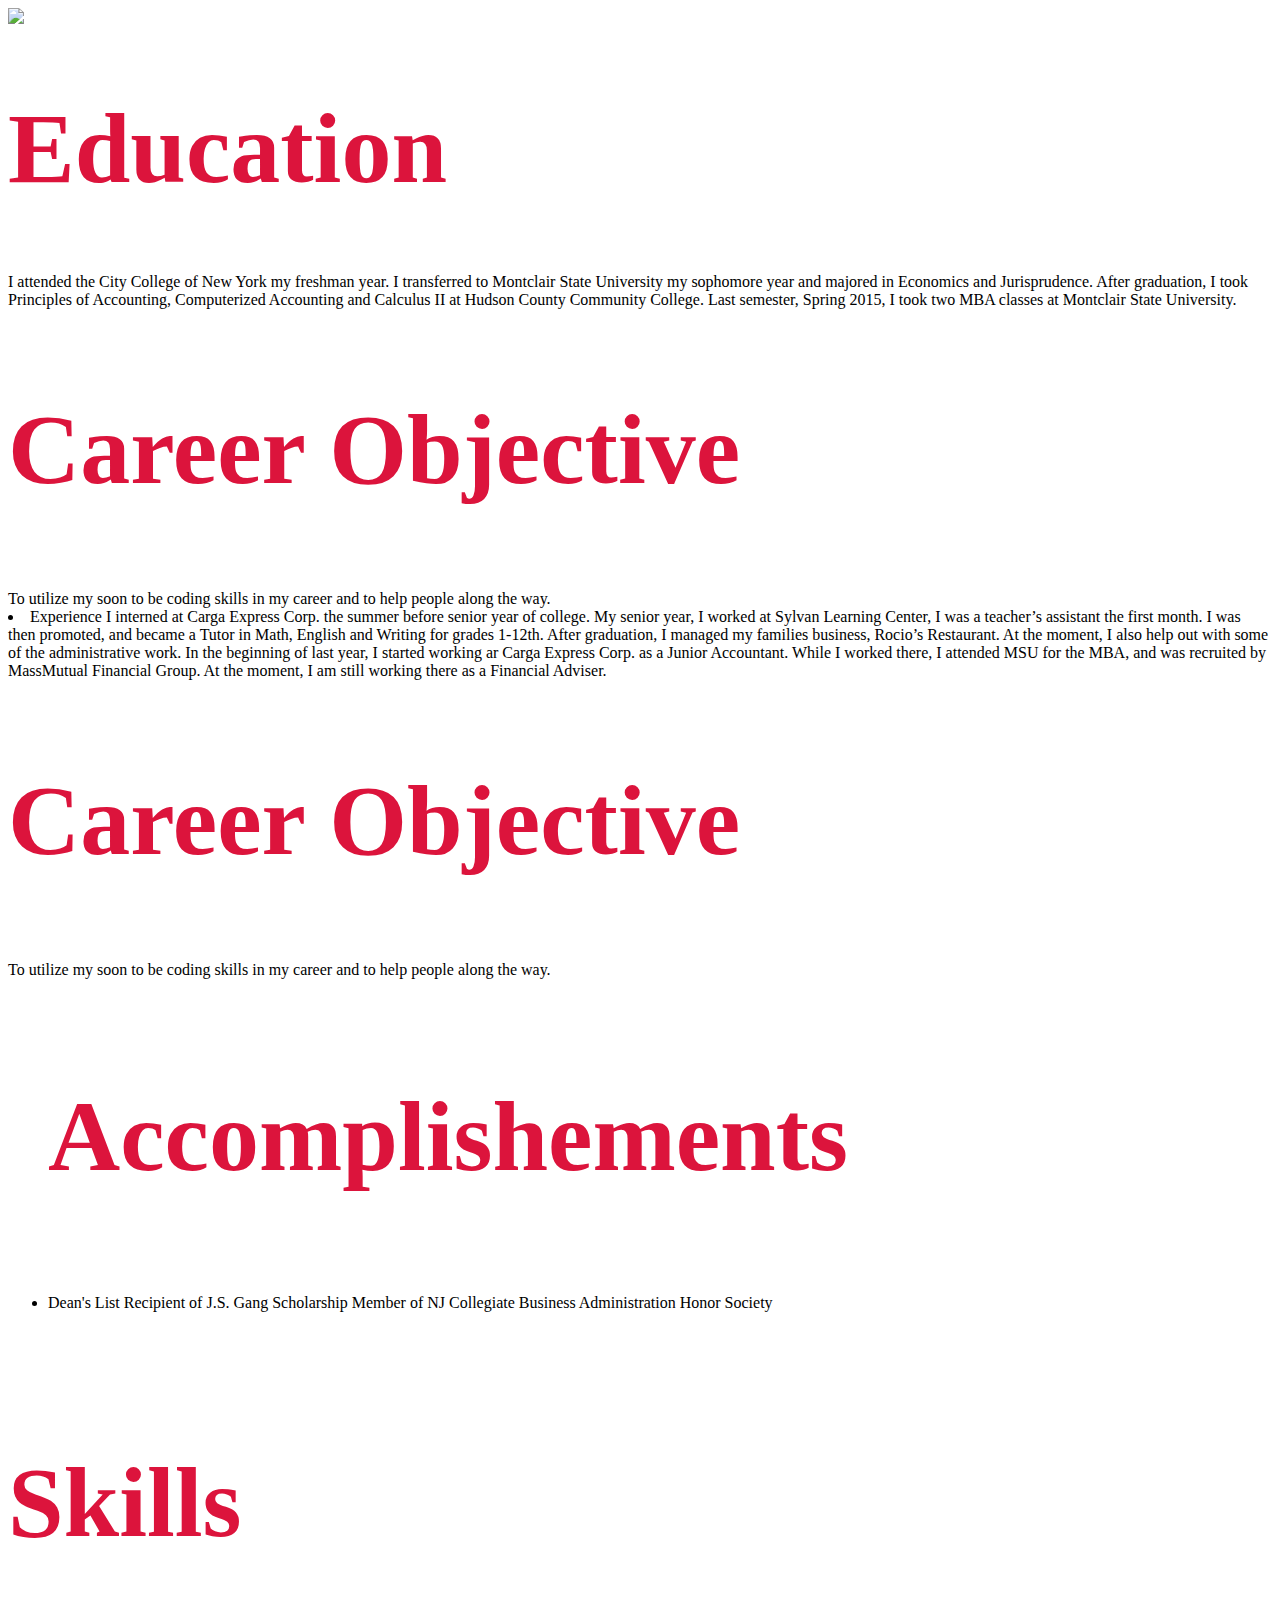
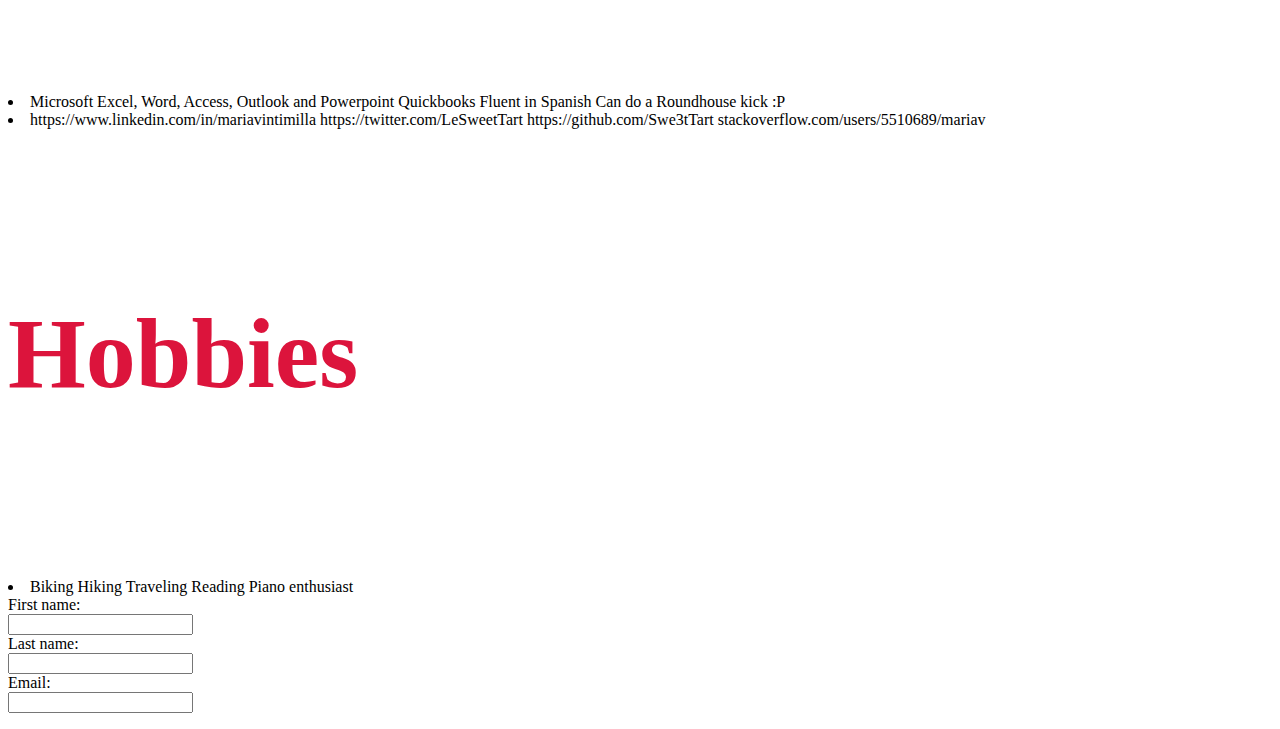
==== mariavsportfolio.html @ 61e5342e "Update mariavsportfolio.html" ====
<!DOCTYPE <!DOCTYPE html>
<html>
<head>
	<title>Maria's Portfolio</title>
</head>

<img src="https://www.facebook.com/photo.php?fbid=10207545181969401&l=4b872fdf5d">

<style>
#header {background-color: #OOFFFF
		 color:white;
		 text-align: center;
		}		

#container 
	 	{background-color: #7FFFOO;
		width: 800px;
		margin-left: auto;
		margin-right: auto;
		}
h1 {color:crimson; font-size: 100px;}
h2 {color:crimson; font-size: 100px;}
h3 {color:crimson; font-size: 100px;}
h4 {color:crimson; font-size: 100px;}
h5 {color:crimson; font-size: 100px;}
</style>


<body>
	<h1>Education</h1>
		I attended the City College of New York my freshman year. I transferred to Montclair State University my sophomore year and majored in Economics and Jurisprudence. After graduation, I took Principles of Accounting, Computerized Accounting and Calculus II at Hudson County Community College. Last semester, Spring 2015, I took two MBA classes at Montclair State University.
</body>
	<div><p>
		<h2>Career Objective</h2>
		To utilize my soon to be coding skills in my career and to help people along the way.

		<li>Experience
			I interned at Carga Express Corp. the summer before senior year of college. My senior year, I worked at Sylvan Learning Center, I was a teacher’s assistant the first month. I was then promoted, and became a Tutor in Math, English and Writing for grades 1-12th. After graduation, I managed my families business, Rocio’s Restaurant. At the moment, I also help out with some of the administrative work. In the beginning of last year, I started working ar Carga Express Corp. as a Junior Accountant. While I worked there, I attended MSU for the MBA, and was recruited by MassMutual Financial Group. At the moment, I am still working there as a Financial Adviser. 
		</li>
		<p>
		</div>

		<div>
		<h2>Career Objective</h2>
		To utilize my soon to be coding skills in my career and to help people along the way.

		<ul>
			<h3>Accomplishements</h3>
			<li>
				Dean's List
				Recipient of J.S. Gang Scholarship
				Member of NJ Collegiate Business Administration Honor Society
			</li>
		</div>

		<div>
			<h4>Skills</h4>
			<li>
				Microsoft Excel, Word, Access, Outlook and Powerpoint
				Quickbooks
				Fluent in Spanish
				Can do a Roundhouse kick :P
			</li>

			<li>
				https://www.linkedin.com/in/mariavintimilla
				https://twitter.com/LeSweetTart
				https://github.com/Swe3tTart
				stackoverflow.com/users/5510689/mariav
			</li>
		</div>

		<div>
			<h5>Hobbies</h5>
			<li>
				Biking
				Hiking
				Traveling
				Reading
				Piano enthusiast
			</li>
		</ul>
		</div>

<form>
	First name:<br>
	<input type="text" name="firstname">
	</br>
	Last name:<br>
	<input type="text" name="lastname">
	</br>
	Email:<br>
	<input type="text" email="email">
	</br>
</form>
</html>
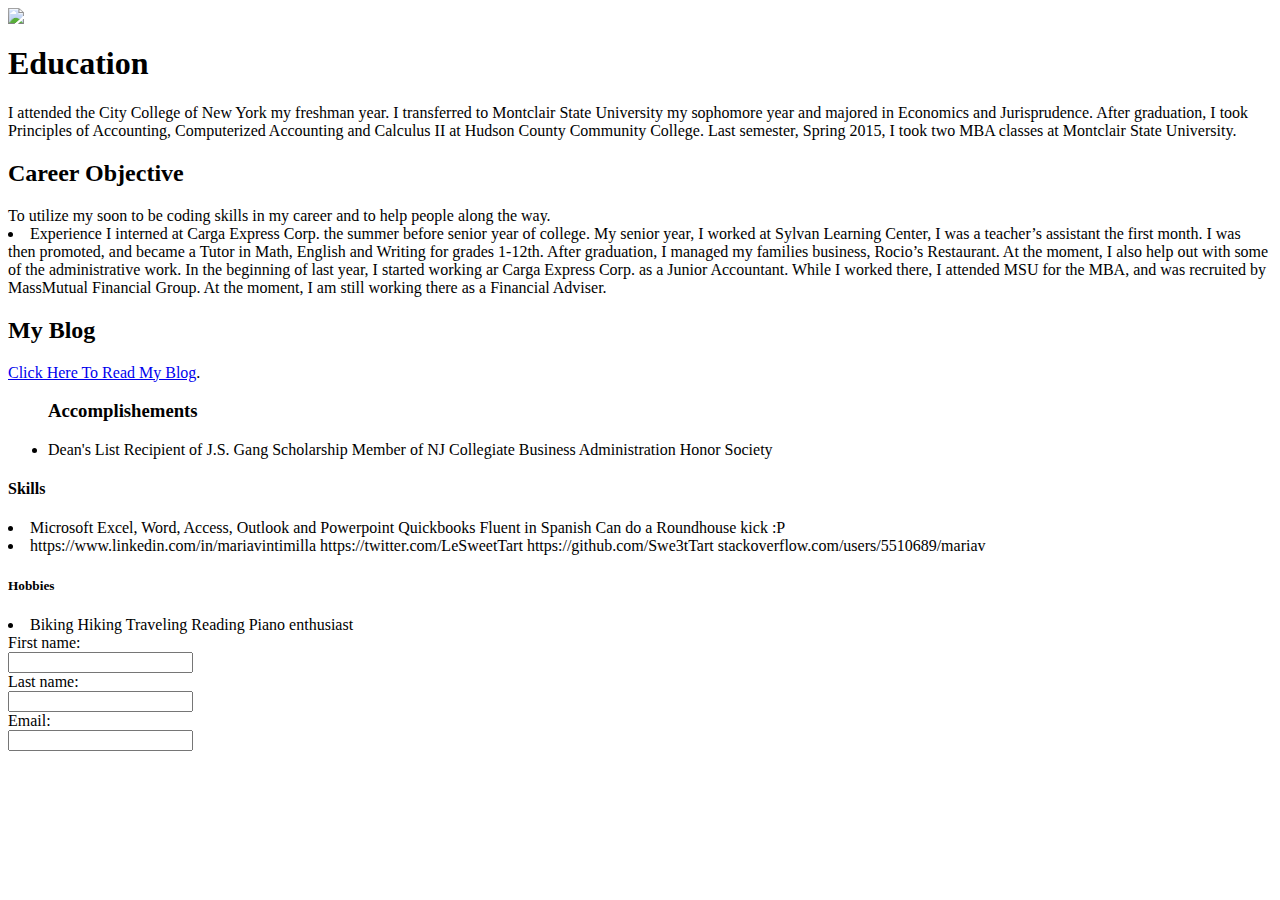
==== commit a3c22fef: "Merge pull request #1 from Swe3tTart/develop" ====
--- a/mariavsportfolio.html
+++ b/mariavsportfolio.html
@@ -1,35 +1,21 @@
 <!DOCTYPE <!DOCTYPE html>
 <html>
 <head>
-	<title>Maria's Portfolio</title>
+	
+	<title> Maria's Blog</title>
+
+	<link rel="stylesheet" type="text/css"> 
+	<link href=link href='https://fonts.googleapis.com/"css?family=Roboto:400,900' rel='stylesheet' type='text/css'>
+
 </head>
+<body>
+	<img src="https://www.facebook.com/photo.php?fbid=10207545181969401&=4b872fdf5d">
 
-<img src="https://www.facebook.com/photo.php?fbid=10207545181969401&l=4b872fdf5d">
-
-<style>
-#header {background-color: #OOFFFF
-		 color:white;
-		 text-align: center;
-		}		
-
-#container 
-	 	{background-color: #7FFFOO;
-		width: 800px;
-		margin-left: auto;
-		margin-right: auto;
-		}
-h1 {color:crimson; font-size: 100px;}
-h2 {color:crimson; font-size: 100px;}
-h3 {color:crimson; font-size: 100px;}
-h4 {color:crimson; font-size: 100px;}
-h5 {color:crimson; font-size: 100px;}
-</style>
-
-
-<body>
+	<link href='https://fonts.googleapis.com/css?family=Roboto+Condensed:400,300italic' rel='stylesheet' type='text/css'>
+	
 	<h1>Education</h1>
 		I attended the City College of New York my freshman year. I transferred to Montclair State University my sophomore year and majored in Economics and Jurisprudence. After graduation, I took Principles of Accounting, Computerized Accounting and Calculus II at Hudson County Community College. Last semester, Spring 2015, I took two MBA classes at Montclair State University.
-</body>
+
 	<div><p>
 		<h2>Career Objective</h2>
 		To utilize my soon to be coding skills in my career and to help people along the way.
@@ -41,8 +27,8 @@
 		</div>
 
 		<div>
-		<h2>Career Objective</h2>
-		To utilize my soon to be coding skills in my career and to help people along the way.
+		<h2>My Blog</h2>
+		<a href="/blog.html">Click Here To Read My Blog</a>.
 
 		<ul>
 			<h3>Accomplishements</h3>
@@ -93,4 +79,6 @@
 	<input type="text" email="email">
 	</br>
 </form>
+
+</body>
 </html>
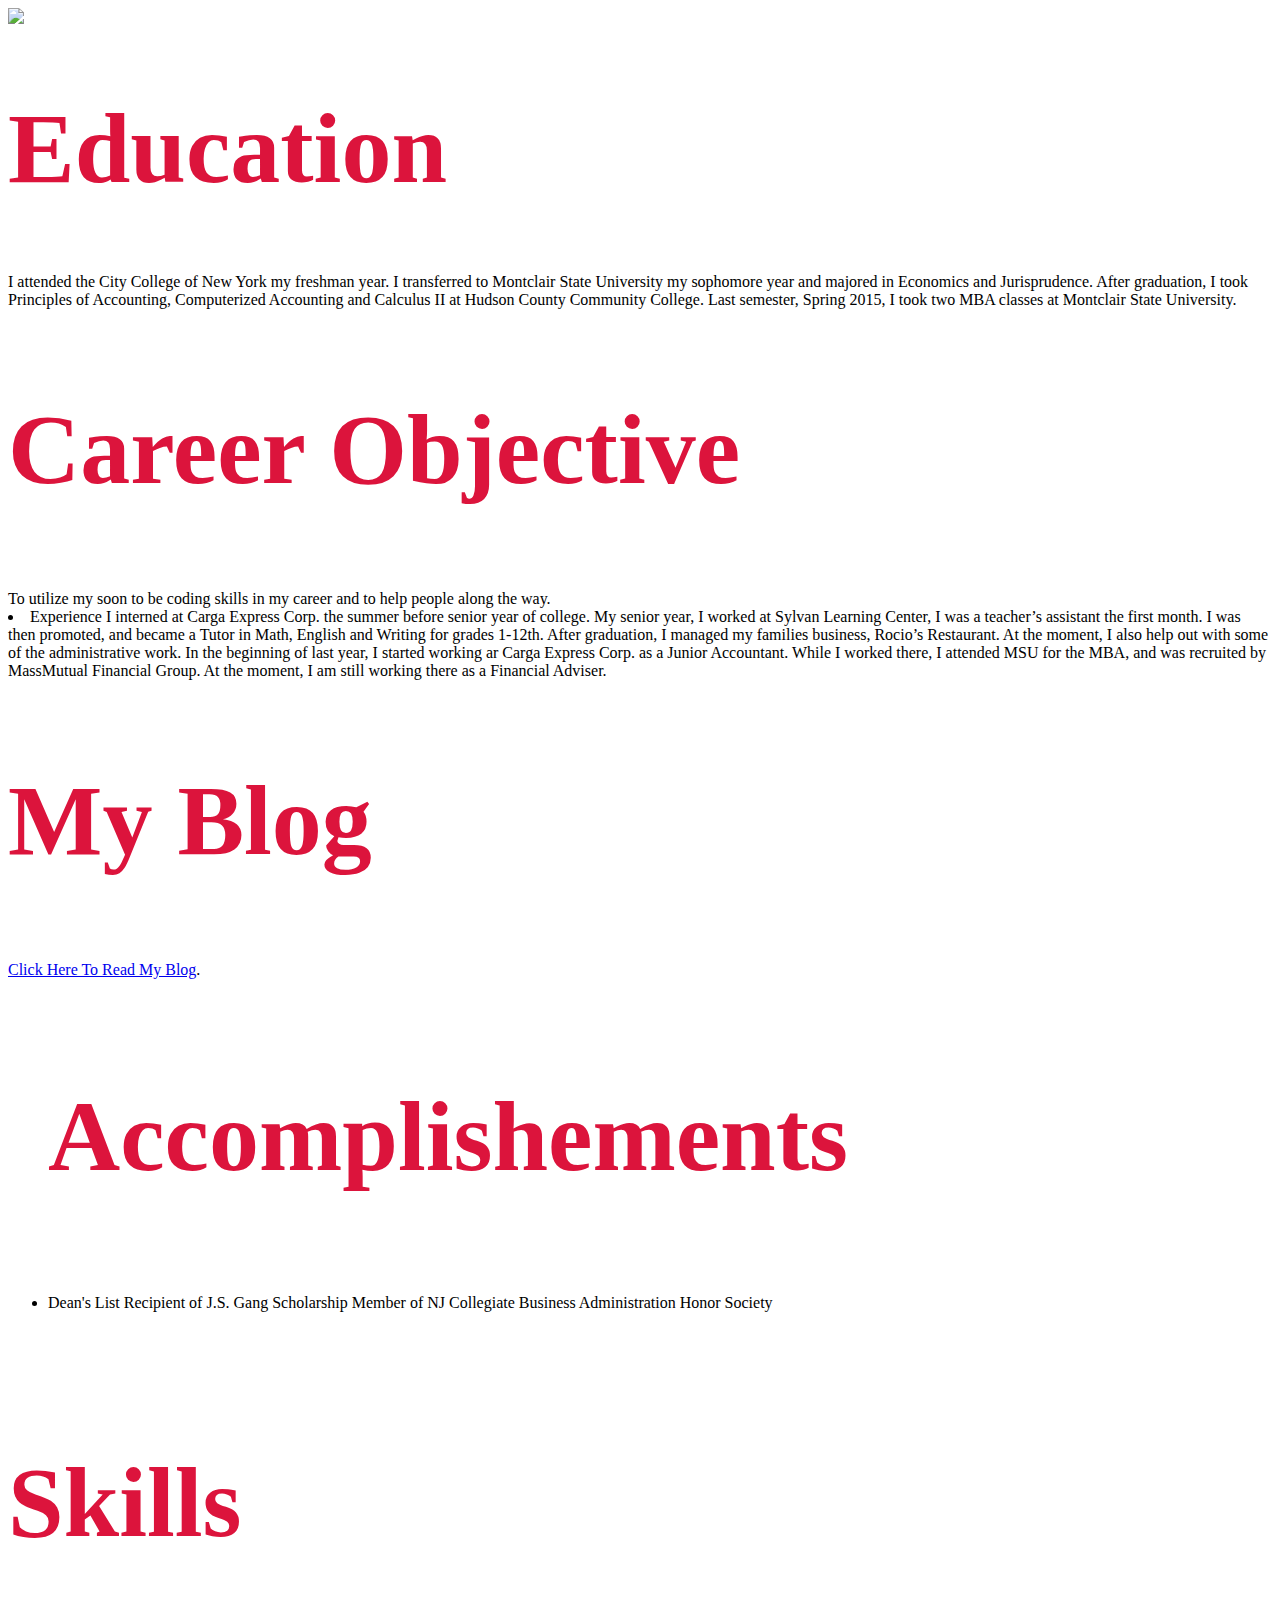
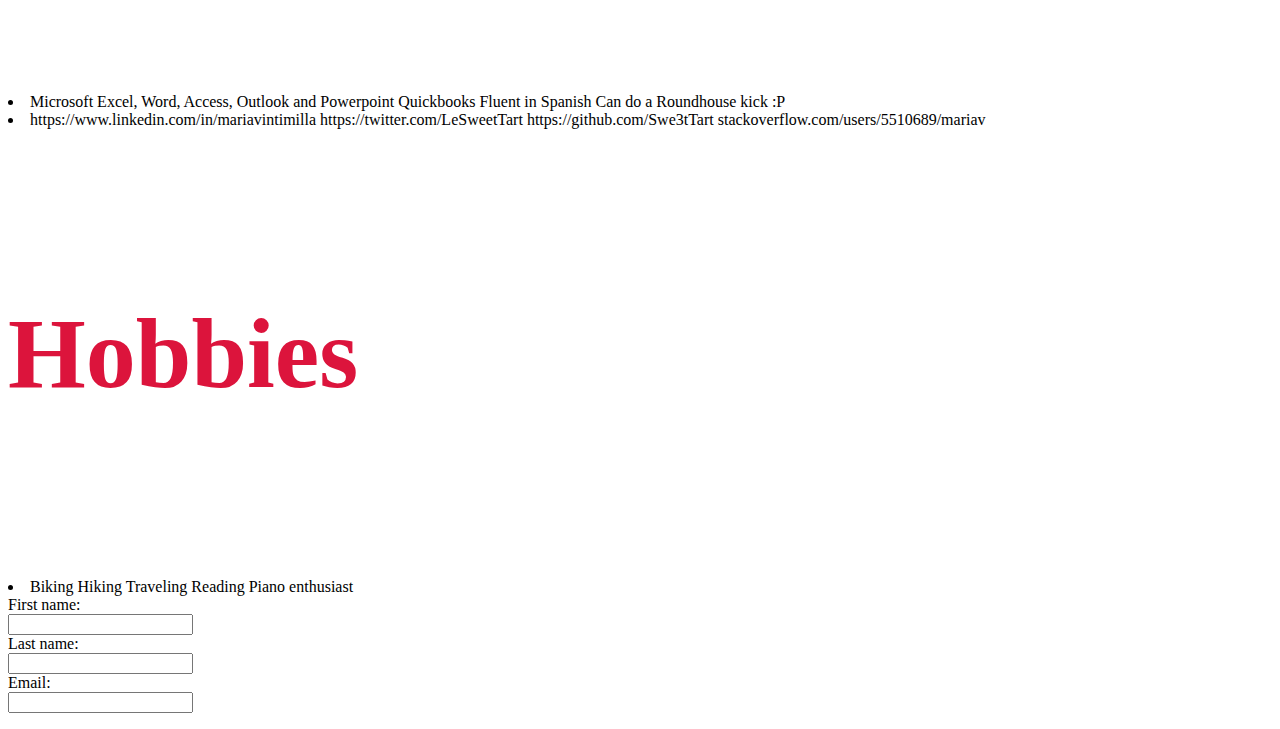
==== commit 4f420023: "ready site for upload index.php composer.json and change the main page" ====
--- a/mariavsportfolio.html
+++ b/mariavsportfolio.html
@@ -1,10 +1,10 @@
-<!DOCTYPE <!DOCTYPE html>
+﻿<!DOCTYPE <!DOCTYPE html>
 <html>
 <head>
 	
 	<title> Maria's Blog</title>
 
-	<link rel="stylesheet" type="text/css"> 
+	<link rel="stylesheet" type="text/css" href="stylesheet.css">
 	<link href=link href='https://fonts.googleapis.com/"css?family=Roboto:400,900' rel='stylesheet' type='text/css'>
 
 </head>
@@ -23,9 +23,12 @@
 		<li>Experience
 			I interned at Carga Express Corp. the summer before senior year of college. My senior year, I worked at Sylvan Learning Center, I was a teacher’s assistant the first month. I was then promoted, and became a Tutor in Math, English and Writing for grades 1-12th. After graduation, I managed my families business, Rocio’s Restaurant. At the moment, I also help out with some of the administrative work. In the beginning of last year, I started working ar Carga Express Corp. as a Junior Accountant. While I worked there, I attended MSU for the MBA, and was recruited by MassMutual Financial Group. At the moment, I am still working there as a Financial Adviser. 
 		</li>
+
+		
+		</div>
+		
 		<p>
-		</div>
-
+		
 		<div>
 		<h2>My Blog</h2>
 		<a href="/blog.html">Click Here To Read My Blog</a>.
--- a/stylesheet.css
+++ b/stylesheet.css
@@ -0,0 +1,34 @@
+
+#header {background-color: #OOFFFF
+     color:white;
+     text-align: center;
+    } 
+body {
+  background: turquoise 
+  font-size: 20px;
+  font-family: 'Times New Roman';
+  
+}     
+
+#container 
+    {background-color: #7FFFOO;
+    width: 800px;
+    margin-left: auto;
+    margin-right: auto;
+    }
+h1 {color:crimson; font-size: 100px;}
+h2 {color:crimson; font-size: 100px;}
+h3 {color:crimson; font-size: 100px;}
+h4 {color:crimson; font-size: 100px;}
+h5 {color:crimson; font-size: 100px;}
+
+p > a {
+  color: red;
+  font size: 20px;
+  font-weight: italic;
+}
+
+list {
+  list-style-type: lower-alpha;
+  text-align: center;
+}
